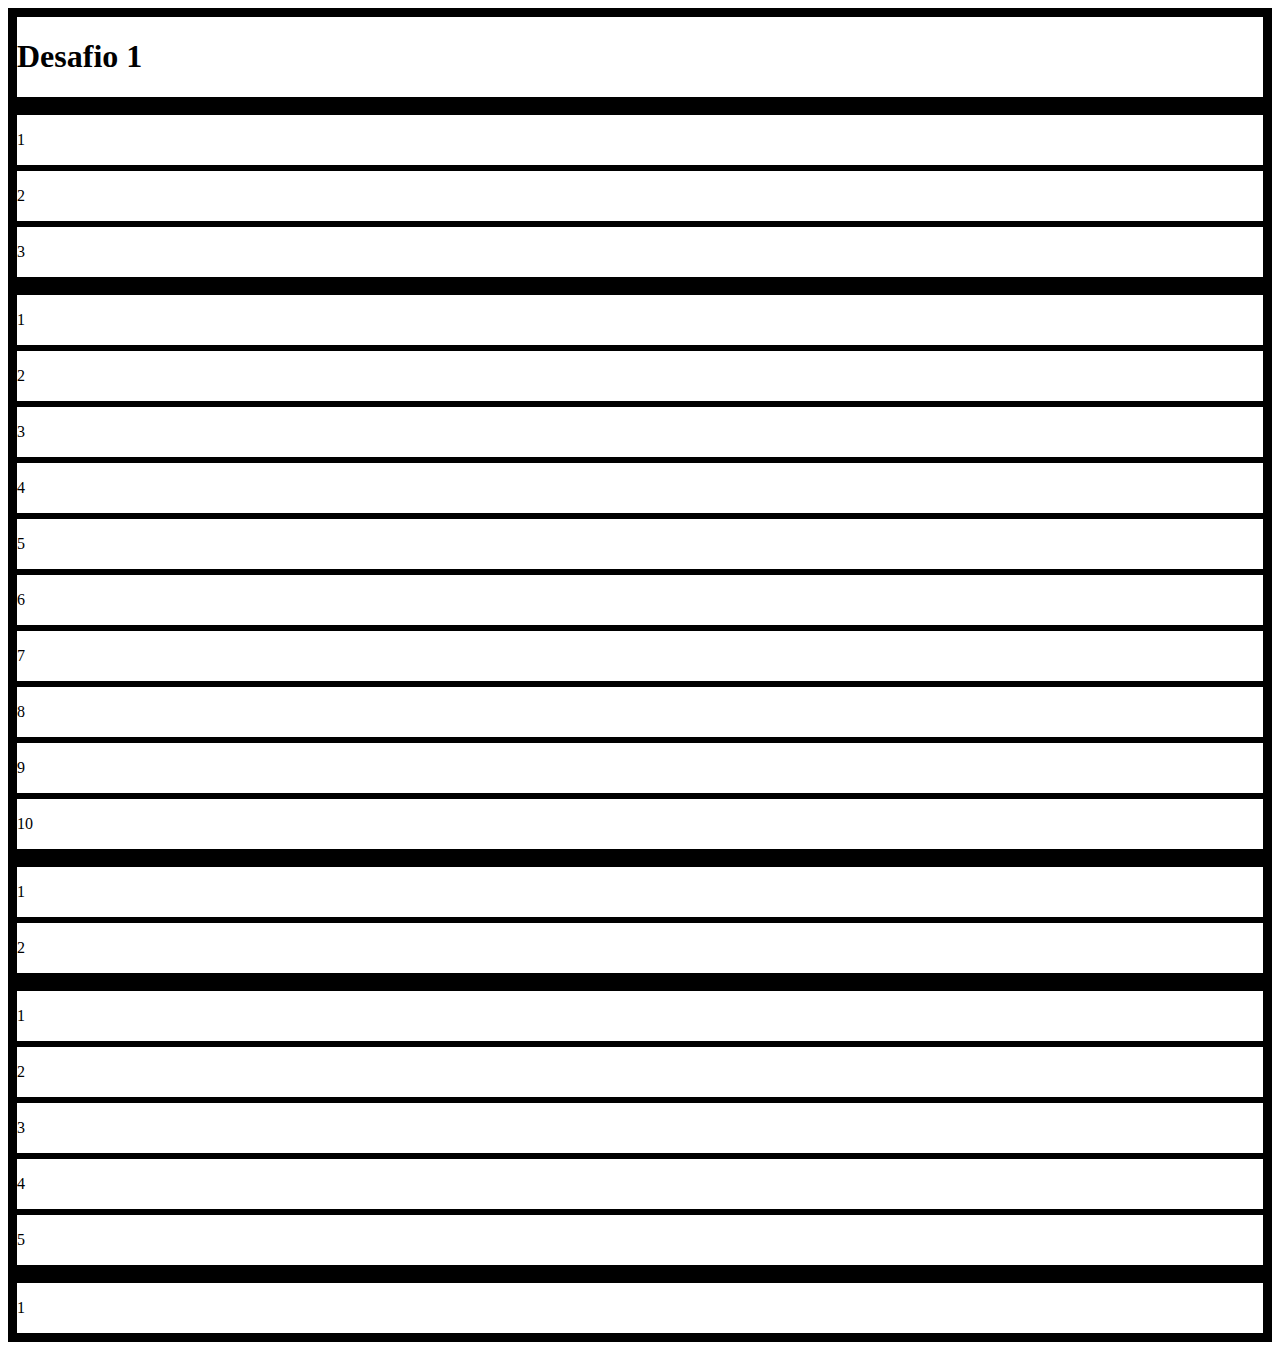
==== Desafio_1_grillas.html @ 22e3134f "Primer commit, con los desafíos 1 2 y 3" ====
<!doctype html>
<html lang="en">
  <head>
    <meta charset="utf-8">
    <meta name="viewport" content="width=device-width, initial-scale=1">

    <link href="https://cdn.jsdelivr.net/npm/bootstrap@5.0.0-beta1/dist/css/bootstrap.min.css" rel="stylesheet" integrity="sha384-giJF6kkoqNQ00vy+HMDP7azOuL0xtbfIcaT9wjKHr8RbDVddVHyTfAAsrekwKmP1" crossorigin="anonymous">
    <title>Hello, world!</title>
    <link rel="stylesheet" type="text/css" href="css/estilos.css">
  </head>
  <body>
      <div class="container">
          <div class="row">
            <div class="col">
                <h1>Desafio 1</h1>
            </div>
          </div>
      </div>

      <div class="container">
          <div class="row">
            <div class="col">
                <p>1</p>
            </div>
            <div class="col">
                <p>2</p>
            </div>
            <div class="col">
                <p>3</p>
            </div>
          </div>
       </div>

       <div class="container">
        <div class="row">
          <div class="col">
            <p>1</p>
          </div>
          <div class="col">
              <p>2</p>
          </div>
          <div class="col">
              <p>3</p>
          </div>
          <div class="col">
            <p>4</p>
          </div>
          <div class="col">
            <p>5</p>
          </div>
          <div class="col">
            <p>6</p>
          </div>
          <div class="col">
            <p>7</p>
          </div>
          <div class="col">
          <p>8</p>
          </div>
          <div class="col">
          <p>9</p>
          </div>
          <div class="col">
            <p>10</p>
          </div>
       </div>
      </div>

       <div class="container">
         <div class="row">
              <div class="col">
                <p>1</p>
              </div>
              <div class="col">
               <p>2</p>
              </div>
          </div>
        </div>

        <div class="container">
          <div class="row">
            <div class="col">
              <p>1</p>
            </div>
            <div class="col">
              <p>2</p>
            </div>
            <div class="col">
              <p>3</p>
            </div>
            <div class="col">
              <p>4</p>
            </div>
            <div class="col">
              <p>5</p>
            </div>
          </div>
        </div>

        <div class="container">
          <div class="row">
            <div class="col">
              <p>1</p>
            </div>
          </div>
        </div>


    <script src="https://cdn.jsdelivr.net/npm/bootstrap@5.0.0-beta1/dist/js/bootstrap.bundle.min.js" integrity="sha384-ygbV9kiqUc6oa4msXn9868pTtWMgiQaeYH7/t7LECLbyPA2x65Kgf80OJFdroafW" crossorigin="anonymous"></script>
  </body>
</html>
---- css/estilos.css ----
div{
    border-style: solid;
}
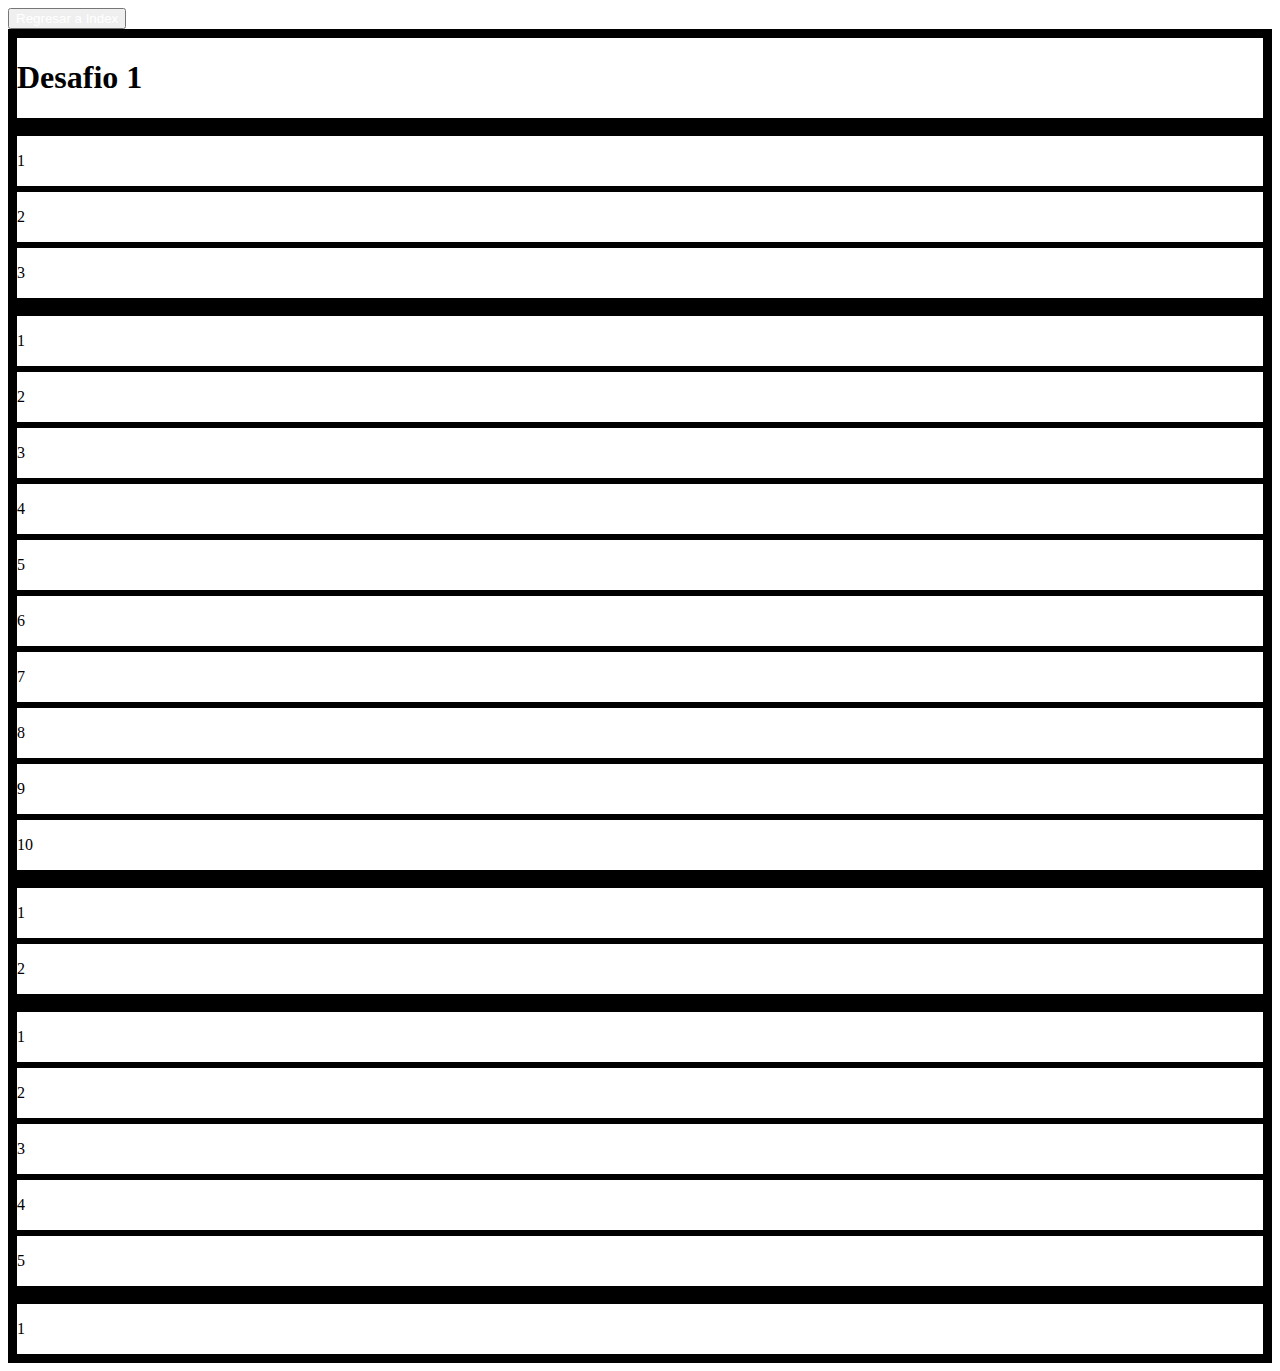
==== commit 94d07308: "arreglo botones para conectar todos los archivos" ====
--- a/Desafio_1_grillas.html
+++ b/Desafio_1_grillas.html
@@ -9,6 +9,8 @@
     <link rel="stylesheet" type="text/css" href="css/estilos.css">
   </head>
   <body>
+    <button type="button" class="btn btn-primary"> <a href="index.html" style="text-decoration: none; color: white;">Regresar a Index</a>  </button>
+
       <div class="container">
           <div class="row">
             <div class="col">
